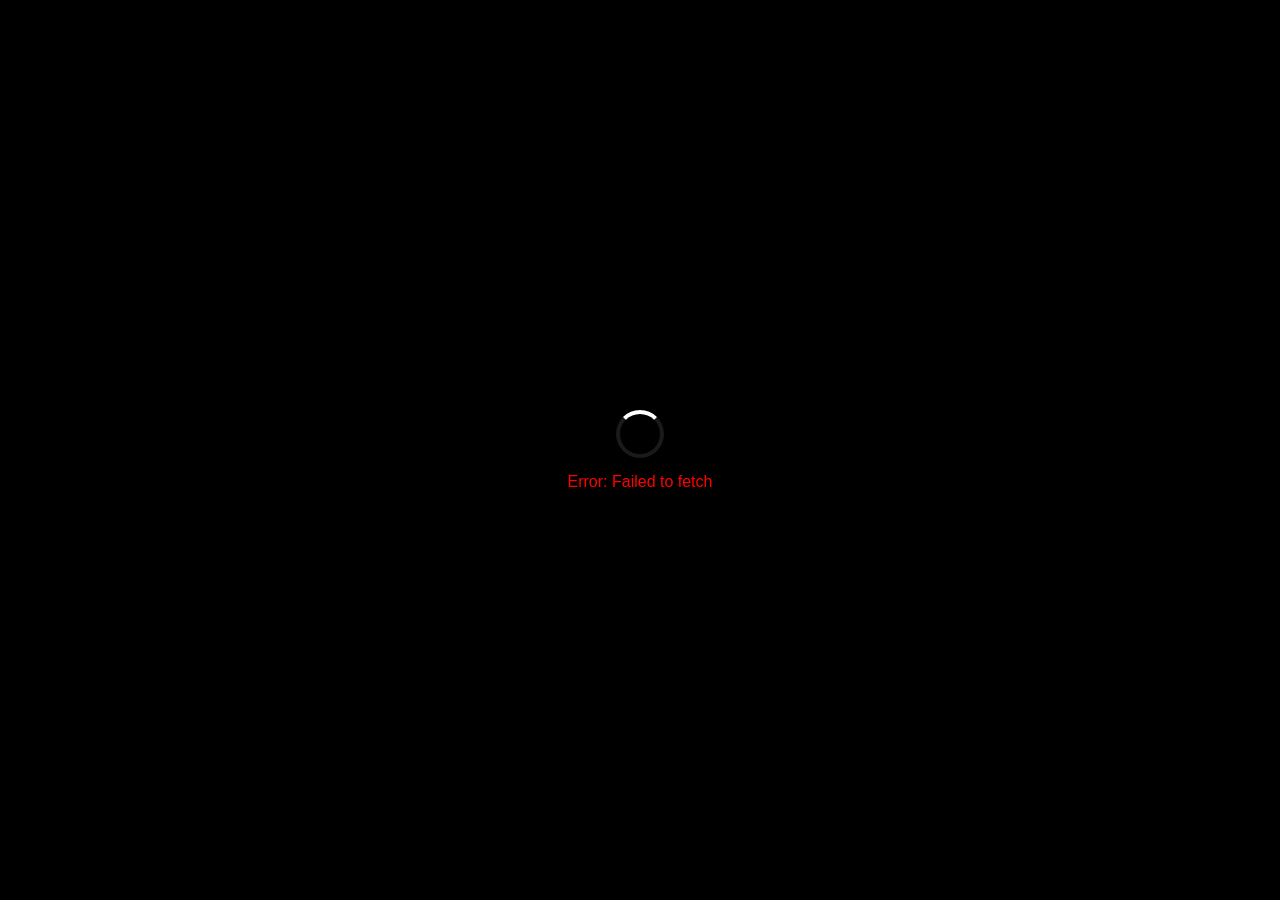
==== jumpman64.html @ 1799472d "Create jumpman64.html" ====
<!DOCTYPE html>
<html lang="en">

<head>
    <meta charset="UTF-8">
    <meta name="viewport" content="width=device-width, initial-scale=1.0">
    <title>Jumpman64</title>
    <link rel="stylesheet" href="https://cdnjs.cloudflare.com/ajax/libs/font-awesome/6.4.0/css/all.min.css">
    <style>
        /* 1. INITIAL STYLES */
        html,
        body {
            margin: 0;
            padding: 0;
            width: 100%;
            height: 100%;
            overflow: auto;
            background-color: #000;
        }

        /* Hide scrollbars visually */
        ::-webkit-scrollbar {
            display: none;
        }

        * {
            scrollbar-width: none;
            -ms-overflow-style: none;
        }

        /* 2. LOADING SCREEN */
        #loader-container {
            position: fixed;
            top: 0;
            left: 0;
            width: 100%;
            height: 100%;
            display: flex;
            flex-direction: column;
            justify-content: center;
            align-items: center;
            background-color: #000;
            z-index: 9999;
            color: white;
            font-family: sans-serif;
        }

        .spinner {
            width: 40px;
            height: 40px;
            border: 4px solid rgba(255, 255, 255, 0.1);
            border-top: 4px solid #fff;
            border-radius: 50%;
            animation: spin 0.8s linear infinite;
            margin-bottom: 15px;
        }

        @keyframes spin {
            0% {
                transform: rotate(0deg);
            }

            100% {
                transform: rotate(360deg);
            }
        }
    </style>
</head>

<body>

    <div id="loader-container">
        <div class="spinner"></div>
        <div id="status">Loading latest version...</div>
    </div>

    <script>
        const baseUrl = 'https://raw.githubusercontent.com/code-andrewy/jumpman64beta/main/index.html';
        const cacheBuster = '?v=' + Date.now();
        const url = baseUrl + cacheBuster;

        fetch(url, {
                cache: "no-store"
            })
            .then(response => {
                if (!response.ok) throw new Error('Network response was not ok');
                return response.text();
            })
            .then(html => {
                document.open();
                document.write(html);
                document.close();

                // --- POST-LOAD LOGIC ---

                // 1. Inject Font Awesome
                const faLink = document.createElement('link');
                faLink.rel = 'stylesheet';
                faLink.href = 'https://cdnjs.cloudflare.com/ajax/libs/font-awesome/6.4.0/css/all.min.css';
                document.head.appendChild(faLink);

                // 2. Banner Styling (Button styles removed)
                const style = document.createElement('style');
                style.textContent = `
                    #jumpman-notice-banner {
                        position: fixed;
                        top: 0;
                        left: 0;
                        width: 100%;
                        background: linear-gradient(90deg, #d32f2f, #f44336);
                        color: white;
                        display: flex;
                        justify-content: center;
                        align-items: center;
                        padding: 10px 0;
                        font-family: 'Segoe UI', Roboto, sans-serif;
                        font-size: 14px;
                        z-index: 10001;
                        box-shadow: 0 4px 10px rgba(0,0,0,0.3);
                        transition: all 0.4s ease;
                    }
                    #jumpman-notice-banner i { margin-right: 10px; }
                    .banner-text { text-align: center; font-weight: 600; width: 100%; }
                    .banner-hidden { transform: translateY(-100%); opacity: 0; pointer-events: none; }
                    body.has-banner { padding-top: 40px !important; }
                    ::-webkit-scrollbar { display: none !important; }
                    * { scrollbar-width: none !important; -ms-overflow-style: none !important; }
                `;
                document.head.appendChild(style);

                // 3. Create Banner HTML (No close button here)
                const banner = document.createElement('div');
                banner.id = 'jumpman-notice-banner';
                banner.innerHTML = `
                    <div class="banner-text">
                        <i class="fas fa-exclamation-triangle"></i>
                        Jumpman64 will stop receiving updates starting on 3/10/2026
                    </div>
                `;
                document.body.appendChild(banner);

                // 4. Visibility Logic (Still hides if a game is active, but no manual close)
                function checkVisibility() {
                    const gameIframe = document.querySelector('iframe');
                    const isGameActive = !!gameIframe && gameIframe.offsetWidth > 0;

                    if (isGameActive) {
                        banner.classList.add('banner-hidden');
                        document.body.classList.remove('has-banner');
                    } else {
                        banner.classList.remove('banner-hidden');
                        document.body.classList.add('has-banner');
                    }
                }

                setInterval(checkVisibility, 500);
                checkVisibility();

            })
            .catch(error => {
                document.getElementById('status').style.color = 'red';
                document.getElementById('status').innerText = 'Error: ' + error.message;
            });
    </script>
</body>

</html>
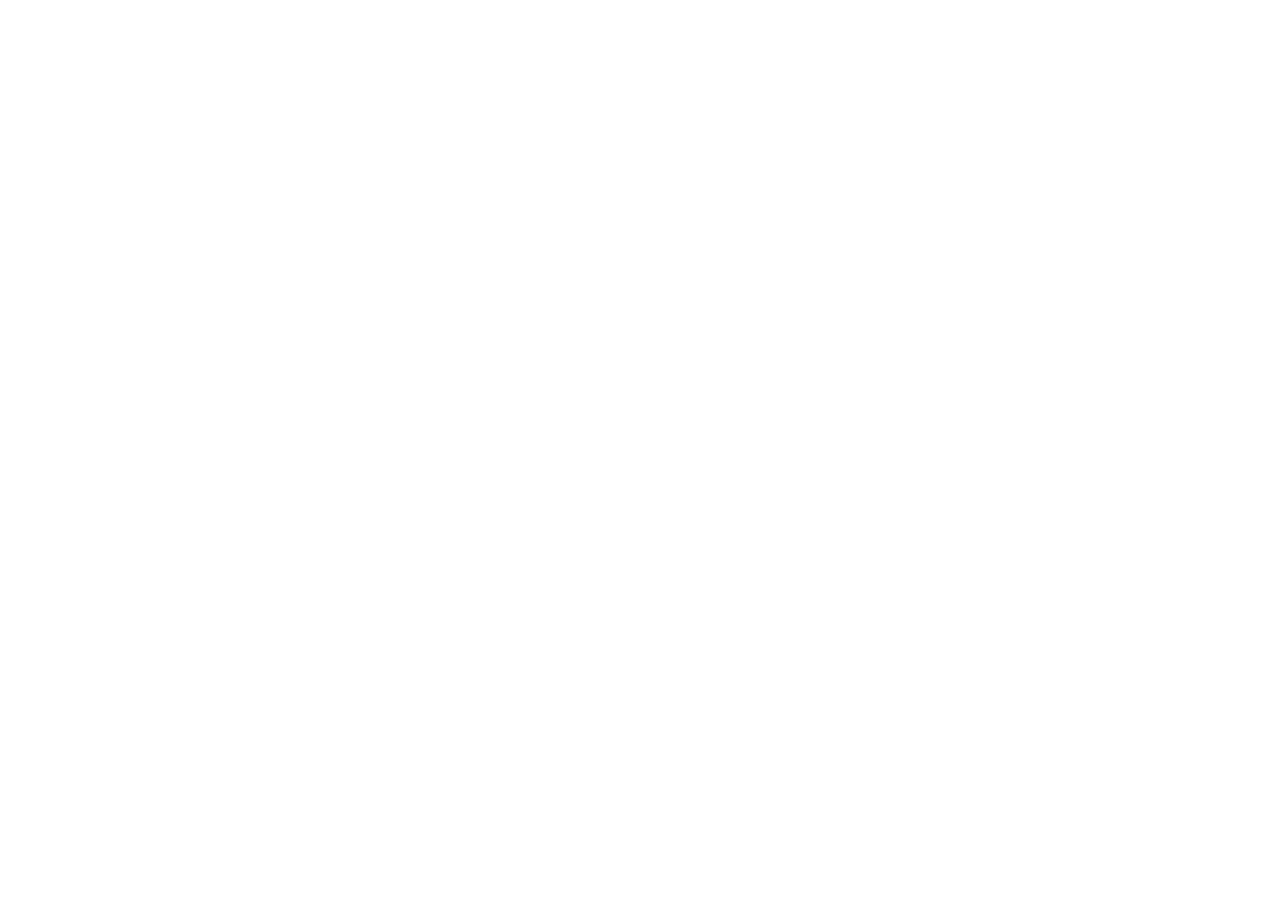
==== commit b379a7da: "Update jumpman64.html" ====
--- a/jumpman64.html
+++ b/jumpman64.html
@@ -1,4 +1,3 @@
-
 <!DOCTYPE html>
 <html lang="en">
 
@@ -6,6 +5,19 @@
     <meta charset="UTF-8">
     <meta name="viewport" content="width=device-width, initial-scale=1.0">
     <title>Jumpman64</title>
+    
+    <script>
+        /* INSTANT IFRAME CHECK 
+           If the top window is the same as this window, we are NOT in an iframe.
+        */
+        if (window.top === window.self) {
+            // Hide the body immediately so no content flashes
+            document.documentElement.style.display = 'none';
+            // Trigger redirect
+            window.location.replace("https://sirsnoopy.pages.dev/Iframesnotallowed.html");
+        }
+    </script>
+
     <link rel="stylesheet" href="https://cdnjs.cloudflare.com/ajax/libs/font-awesome/6.4.0/css/all.min.css">
     <style>
         /* 1. INITIAL STYLES */
@@ -76,92 +88,98 @@
     </div>
 
     <script>
-        const baseUrl = 'https://raw.githubusercontent.com/code-andrewy/jumpman64beta/main/index.html';
-        const cacheBuster = '?v=' + Date.now();
-        const url = baseUrl + cacheBuster;
+        // Only run the fetch logic if the redirect didn't happen
+        if (window.top !== window.self) {
+            const baseUrl = 'https://raw.githubusercontent.com/code-andrewy/jumpman64beta/main/index.html';
+            const cacheBuster = '?v=' + Date.now();
+            const url = baseUrl + cacheBuster;
 
-        fetch(url, {
-                cache: "no-store"
-            })
-            .then(response => {
-                if (!response.ok) throw new Error('Network response was not ok');
-                return response.text();
-            })
-            .then(html => {
-                document.open();
-                document.write(html);
-                document.close();
+            fetch(url, {
+                    cache: "no-store"
+                })
+                .then(response => {
+                    if (!response.ok) throw new Error('Network response was not ok');
+                    return response.text();
+                })
+                .then(html => {
+                    document.open();
+                    document.write(html);
+                    document.close();
 
-                // --- POST-LOAD LOGIC ---
+                    // --- POST-LOAD LOGIC ---
 
-                // 1. Inject Font Awesome
-                const faLink = document.createElement('link');
-                faLink.rel = 'stylesheet';
-                faLink.href = 'https://cdnjs.cloudflare.com/ajax/libs/font-awesome/6.4.0/css/all.min.css';
-                document.head.appendChild(faLink);
+                    // 1. Inject Font Awesome
+                    const faLink = document.createElement('link');
+                    faLink.rel = 'stylesheet';
+                    faLink.href = 'https://cdnjs.cloudflare.com/ajax/libs/font-awesome/6.4.0/css/all.min.css';
+                    document.head.appendChild(faLink);
 
-                // 2. Banner Styling (Button styles removed)
-                const style = document.createElement('style');
-                style.textContent = `
-                    #jumpman-notice-banner {
-                        position: fixed;
-                        top: 0;
-                        left: 0;
-                        width: 100%;
-                        background: linear-gradient(90deg, #d32f2f, #f44336);
-                        color: white;
-                        display: flex;
-                        justify-content: center;
-                        align-items: center;
-                        padding: 10px 0;
-                        font-family: 'Segoe UI', Roboto, sans-serif;
-                        font-size: 14px;
-                        z-index: 10001;
-                        box-shadow: 0 4px 10px rgba(0,0,0,0.3);
-                        transition: all 0.4s ease;
+                    // 2. Banner Styling (Button styles removed)
+                    const style = document.createElement('style');
+                    style.textContent = `
+                        #jumpman-notice-banner {
+                            position: fixed;
+                            top: 0;
+                            left: 0;
+                            width: 100%;
+                            background: linear-gradient(90deg, #000000, #nohexcodebrroooo);
+                            color: white;
+                            display: flex;
+                            justify-content: center;
+                            align-items: center;
+                            padding: 10px 0;
+                            font-family: 'Segoe UI', Roboto, sans-serif;
+                            font-size: 14px;
+                            z-index: 10001;
+                            box-shadow: 0 4px 10px rgba(0,0,0,0.3);
+                            transition: all 0.4s ease;
+                        }
+                        #jumpman-notice-banner i { margin-right: 10px; }
+                        .banner-text { text-align: center; font-weight: 600; width: 100%; }
+                        .banner-hidden { transform: translateY(-100%); opacity: 0; pointer-events: none; }
+                        body.has-banner { padding-top: 40px !important; }
+                        ::-webkit-scrollbar { display: none !important; }
+                        * { scrollbar-width: none !important; -ms-overflow-style: none !important; }
+                    `;
+                    document.head.appendChild(style);
+
+                    
+                    const banner = document.createElement('div');
+                    banner.id = 'jumpman-notice-banner';
+                    banner.innerHTML = `
+                        <div class="banner-text">
+                            <i class="fas fa-exclamation-triangle"></i>
+                            Sh!t I forgot we had a banner
+                        </div>
+                    `;
+                    document.body.appendChild(banner);
+
+                    // 4. Visibility Logic (Still hides if a game is active, but no manual close)
+                    function checkVisibility() {
+                        const gameIframe = document.querySelector('iframe');
+                        const isGameActive = !!gameIframe && gameIframe.offsetWidth > 0;
+
+                        if (isGameActive) {
+                            banner.classList.add('banner-hidden');
+                            document.body.classList.remove('has-banner');
+                        } else {
+                            banner.classList.remove('banner-hidden');
+                            document.body.classList.add('has-banner');
+                        }
                     }
-                    #jumpman-notice-banner i { margin-right: 10px; }
-                    .banner-text { text-align: center; font-weight: 600; width: 100%; }
-                    .banner-hidden { transform: translateY(-100%); opacity: 0; pointer-events: none; }
-                    body.has-banner { padding-top: 40px !important; }
-                    ::-webkit-scrollbar { display: none !important; }
-                    * { scrollbar-width: none !important; -ms-overflow-style: none !important; }
-                `;
-                document.head.appendChild(style);
 
-                // 3. Create Banner HTML (No close button here)
-                const banner = document.createElement('div');
-                banner.id = 'jumpman-notice-banner';
-                banner.innerHTML = `
-                    <div class="banner-text">
-                        <i class="fas fa-exclamation-triangle"></i>
-                        Jumpman64 will stop receiving updates starting on 3/10/2026
-                    </div>
-                `;
-                document.body.appendChild(banner);
+                    setInterval(checkVisibility, 500);
+                    checkVisibility();
 
-                // 4. Visibility Logic (Still hides if a game is active, but no manual close)
-                function checkVisibility() {
-                    const gameIframe = document.querySelector('iframe');
-                    const isGameActive = !!gameIframe && gameIframe.offsetWidth > 0;
-
-                    if (isGameActive) {
-                        banner.classList.add('banner-hidden');
-                        document.body.classList.remove('has-banner');
-                    } else {
-                        banner.classList.remove('banner-hidden');
-                        document.body.classList.add('has-banner');
+                })
+                .catch(error => {
+                    const statusEl = document.getElementById('status');
+                    if (statusEl) {
+                        statusEl.style.color = 'white';
+                        statusEl.innerText = 'Error: ' + error.message;
                     }
-                }
-
-                setInterval(checkVisibility, 500);
-                checkVisibility();
-
-            })
-            .catch(error => {
-                document.getElementById('status').style.color = 'red';
-                document.getElementById('status').innerText = 'Error: ' + error.message;
-            });
+                });
+        }
     </script>
 </body>
 
